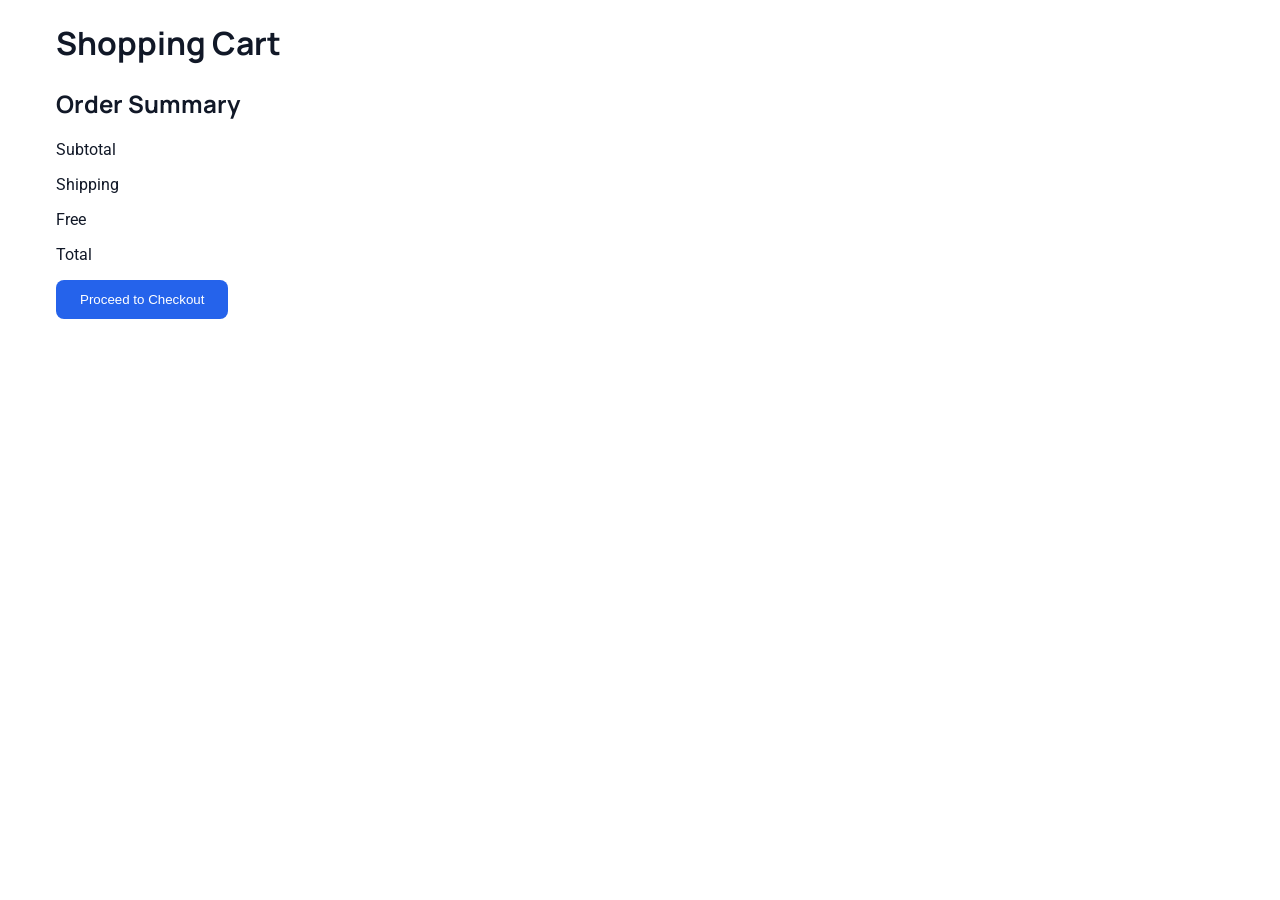
==== cart/index.html @ ae901143 "Add cart items" ====
<!doctype html>
<html lang="en">
  <head>
    <meta charset="UTF-8" />
    <meta name="viewport" content="width=device-width, initial-scale=1.0" />
    <title>Shopping Cart</title>

    <link rel="preconnect" href="https://fonts.googleapis.com" />
    <link rel="preconnect" href="https://fonts.gstatic.com" crossorigin />
    <link
      href="https://fonts.googleapis.com/css2?family=Manrope:wght@200..800&family=Roboto:ital,wght@0,100..900;1,100..900&display=swap"
      rel="stylesheet"
    />

    <link rel="stylesheet" href="../css/style.css" />
    <link rel="stylesheet" href="../css/cart.css" />
  </head>
  <body>
    <main class="cart-page">
      <h1>Shopping Cart</h1>
      <section class="cart-box">
        <section class="cart-items"></section>
        <section class="cart-summary">
          <h2>Order Summary</h2>
          <div class="order-summary">
            <p>Subtotal</p>
            <p class="subtotal"></p>
          </div>
          <div class="order-summary">
            <p>Shipping</p>
            <p>Free</p>
          </div>
          <div class="order-summary">
            <p>Total</p>
            <p class="total-price"></p>
          </div>

          <button class="primary-button checkout-button">
            Proceed to Checkout
          </button>
        </section>
      </section>
    </main>
    <script type="module" src="../js/cart.js"></script>
  </body>
</html>
---- css/style.css ----
.logo img {
  height: 40px;
  width: auto;
  display: block;
}

body {
  font-family: "Roboto", sans-serif;
  color: #111827;
}

h1,
h2 {
  font-family: "Manrope", sans-serif;
}

h1 {
  font-family: "Manrope", sans-serif;
  font-weight: 700;
  color: #111827;
}

/* Buttons */
.primary-button {
  background-color: #2563eb;
  color: #fff;
  border: none;
  border-radius: 8px;
  padding: 12px 24px;
  cursor: pointer;
}

.primary-button:hover {
  background-color: #1d4ed8;
}

.secondary-button {
  height: 3rem;
  background: #fff;
  border: 2px solid #2563eb;
  border-radius: 0.5rem;
  font-family: "Manrope", sans-serif;
  font-size: 1rem;
  font-weight: 600;
  color: #2563eb;
  cursor: pointer;
}

.secondary-button:hover {
  background-color: #2563eb;
  color: #fff;
}
/* Header */
header {
  height: 5rem;
  padding: 0rem 2rem;
  background-color: #f9ece5;
  border-bottom: 1px solid #e5e7eb;
}

/* Nav */
nav {
  display: flex;
  justify-content: space-between;
  align-items: center;
  height: 100%;
}

nav ul {
  display: flex;
  list-style: none;
  gap: 2rem;
}

nav a {
  font-family: "Manrope", sans-serif;
  font-size: 1rem;
  font-weight: 600;
  text-decoration: none;
  color: #111827;
}

/* Main */
main {
  padding: 0 3rem;
}

/* Loading & error message */
.loading-message,
.error-message {
  display: none;
  text-align: center;
  font-family: "Manrope", sans-serif;
  font-size: 1.25rem;
  padding: 2rem;
}

.error-message {
  color: #dc2624;
}
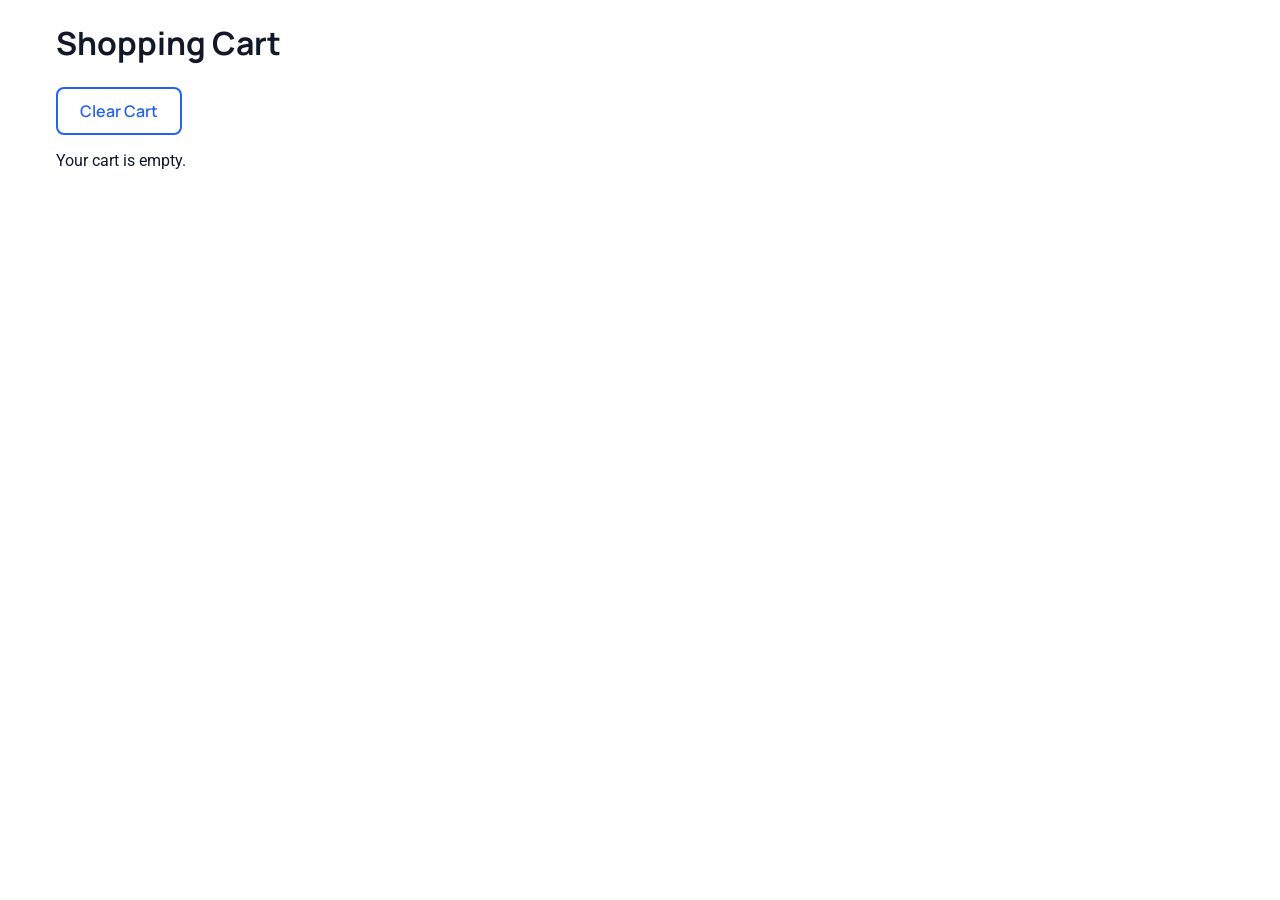
==== commit b452ca15: "Improved cart layout" ====
--- a/cart/index.html
+++ b/cart/index.html
@@ -18,6 +18,9 @@
   <body>
     <main class="cart-page">
       <h1>Shopping Cart</h1>
+
+      <button class="secondary-button clear-cart-button">Clear Cart</button>
+
       <section class="cart-box">
         <section class="cart-items"></section>
         <section class="cart-summary">
@@ -34,10 +37,12 @@
             <p>Total</p>
             <p class="total-price"></p>
           </div>
-
-          <button class="primary-button checkout-button">
+          <a
+            href="../checkout/index.html"
+            class="primary-button checkout-button"
+          >
             Proceed to Checkout
-          </button>
+          </a>
         </section>
       </section>
     </main>
--- a/css/style.css
+++ b/css/style.css
@@ -22,12 +22,15 @@
 
 /* Buttons */
 .primary-button {
+  display: inline-block;
   background-color: #2563eb;
   color: #fff;
   border: none;
   border-radius: 8px;
   padding: 12px 24px;
   cursor: pointer;
+  text-decoration: none;
+  text-align: center;
 }
 
 .primary-button:hover {
--- a/css/cart.css
+++ b/css/cart.css
@@ -0,0 +1,116 @@
+/* Layout */
+.cart-box {
+  display: flex;
+  gap: 2rem;
+  align-items: flex-start;
+}
+
+.cart-items {
+  flex: 1;
+}
+
+.cart-summary {
+  min-width: 300px;
+}
+
+.cart-item {
+  display: flex;
+  gap: 1rem;
+  align-items: center;
+  background-color: #f9ece5;
+  border-radius: 12px;
+  padding: 0.75rem;
+  margin-bottom: 1rem;
+}
+
+.cart-item img {
+  width: 140px;
+  height: 140px;
+  display: block;
+  object-fit: cover;
+  border-radius: 0.5rem;
+}
+.cart-info {
+  display: flex;
+  flex-direction: column;
+  gap: 0.75rem;
+  flex: 1;
+}
+
+.quantity-section {
+  margin-top: 1.5rem;
+}
+
+.cart-quantity {
+  display: flex;
+  align-items: center;
+  gap: 2rem;
+  margin-top: 0.5rem;
+}
+
+.quantity-buttons {
+  display: flex;
+  align-items: center;
+  gap: 0.75rem;
+}
+
+/* Typography */
+.cart-summary h2 {
+  margin: 0 0 1.5rem;
+}
+.cart-info h2,
+.cart-info p {
+  margin: 0;
+}
+
+.quantity-value {
+  min-width: 20px;
+  text-align: center;
+  font-weight: 600;
+}
+
+.order-summary {
+  display: flex;
+  justify-content: space-between;
+  align-items: center;
+  margin-bottom: 1rem;
+}
+
+.order-summary p {
+  margin: 0;
+}
+
+.order-summary:last-of-type {
+  border-top: 1px solid #e5e7eb;
+  padding-top: 1rem;
+  margin-top: 1rem;
+}
+
+/* Components */
+.clear-cart-button {
+  width: 126px;
+  margin-bottom: 1rem;
+}
+
+.quantity-button {
+  width: 2rem;
+  height: 2rem;
+  border: 1px solid #d9d9d9;
+  border-radius: 0.5rem;
+  background-color: #fff;
+  cursor: pointer;
+}
+
+.remove-button {
+  background: none;
+  border: none;
+  padding: 0;
+  cursor: pointer;
+  color: #111827;
+}
+
+.remove-button:hover {
+  text-decoration: underline;
+}
+
+/* Mobile */
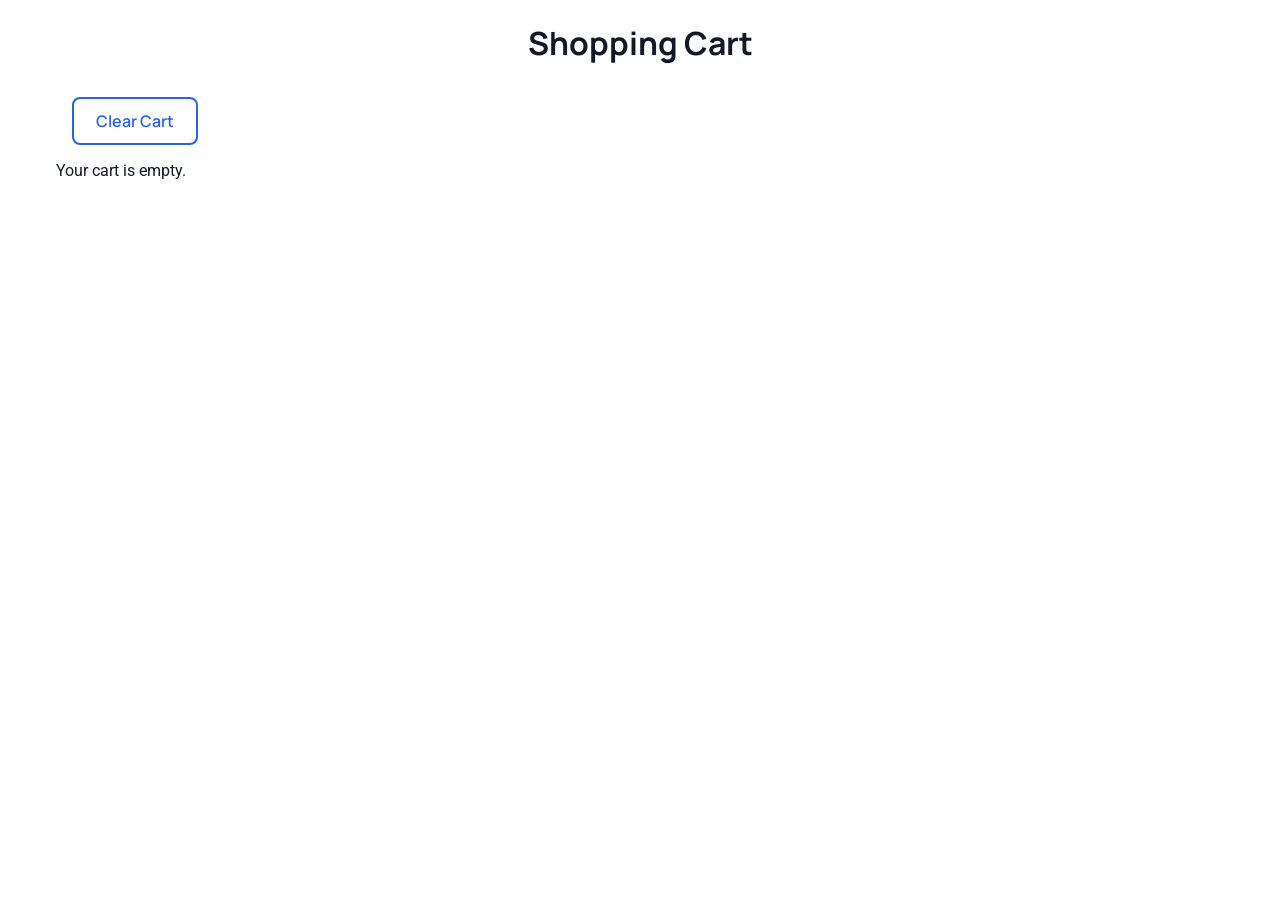
==== commit 4f9cb85e: "Finish shopping cart page" ====
--- a/cart/index.html
+++ b/cart/index.html
@@ -18,9 +18,7 @@
   <body>
     <main class="cart-page">
       <h1>Shopping Cart</h1>
-
       <button class="secondary-button clear-cart-button">Clear Cart</button>
-
       <section class="cart-box">
         <section class="cart-items"></section>
         <section class="cart-summary">
--- a/css/cart.css
+++ b/css/cart.css
@@ -1,4 +1,14 @@
 /* Layout */
+.cart-page {
+  max-width: 1440px;
+  margin: 0 auto;
+}
+
+.cart-page h1 {
+  text-align: center;
+  margin-bottom: 2rem;
+}
+
 .cart-box {
   display: flex;
   gap: 2rem;
@@ -10,6 +20,8 @@
 }
 
 .cart-summary {
+  display: flex;
+  flex-direction: column;
   min-width: 300px;
 }
 
@@ -90,6 +102,7 @@
 .clear-cart-button {
   width: 126px;
   margin-bottom: 1rem;
+  margin-left: 1rem;
 }
 
 .quantity-button {
@@ -114,3 +127,34 @@
 }
 
 /* Mobile */
+@media (max-width: 768px) {
+  .cart-box {
+    flex-direction: column;
+  }
+
+  .cart-summary {
+    width: 100%;
+    min-width: 0;
+  }
+
+  .cart-item {
+    flex-direction: column;
+    align-items: flex-start;
+    max-width: 270px;
+    margin: 0 auto 1rem;
+  }
+
+  .cart-item img {
+    width: 120px;
+    height: 120px;
+  }
+
+  .clear-cart-button {
+    margin-top: 1rem;
+  }
+
+  .checkout-button {
+    margin-top: 1rem;
+    margin-bottom: 0;
+  }
+}
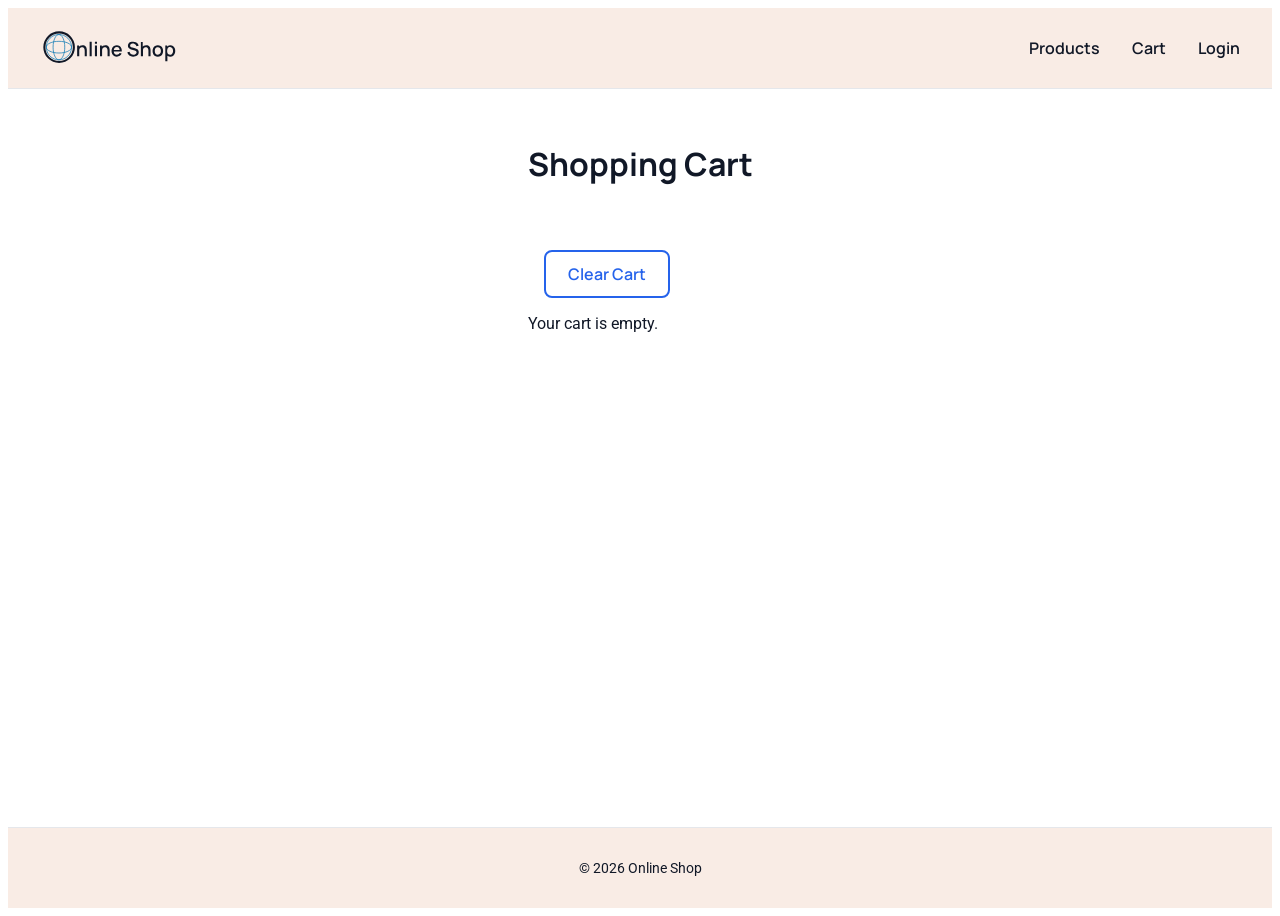
==== commit dc328a26: "Update styling and layout" ====
--- a/cart/index.html
+++ b/cart/index.html
@@ -16,6 +16,19 @@
     <link rel="stylesheet" href="../css/cart.css" />
   </head>
   <body>
+    <header>
+      <nav>
+        <a href="../index.html" class="logo">
+          <img src="../images/Logo.svg" alt="Online Shop" />
+        </a>
+        <ul>
+          <li><a href="../index.html">Products</a></li>
+          <li><a href="cart/index.html">Cart</a></li>
+          <li><a href="../account/login.html" id="login-link">Login</a></li>
+        </ul>
+      </nav>
+    </header>
+
     <main class="cart-page">
       <h1>Shopping Cart</h1>
       <button class="secondary-button clear-cart-button">Clear Cart</button>
@@ -44,6 +57,9 @@
         </section>
       </section>
     </main>
+    <footer>
+      <p>&copy; 2026 Online Shop</p>
+    </footer>
     <script type="module" src="../js/cart.js"></script>
   </body>
 </html>
--- a/css/style.css
+++ b/css/style.css
@@ -7,6 +7,14 @@
 body {
   font-family: "Roboto", sans-serif;
   color: #111827;
+  min-height: 100vh;
+  display: flex;
+  flex-direction: column;
+}
+
+main {
+  flex: 1;
+  padding: 0 3rem;
 }
 
 h1,
@@ -14,10 +22,24 @@
   font-family: "Manrope", sans-serif;
 }
 
+h2 {
+  font-weight: 600;
+}
+
+h3 {
+  font-family: "Manrope", sans-serif;
+  font-weight: 500;
+}
 h1 {
   font-family: "Manrope", sans-serif;
   font-weight: 700;
   color: #111827;
+}
+
+.cart-page h1,
+.checkout-page h1 {
+  text-align: center;
+  margin-bottom: 4rem;
 }
 
 /* Buttons */
@@ -83,9 +105,19 @@
   color: #111827;
 }
 
-/* Main */
-main {
-  padding: 0 3rem;
+nav a:hover {
+  color: #2563eb;
+}
+
+.cart-link {
+  white-space: nowrap;
+}
+
+.cart-count {
+  color: #2563eb;
+  font-size: 0.75rem;
+  font-weight: 700;
+  margin-left: 4px;
 }
 
 /* Loading & error message */
@@ -101,3 +133,64 @@
 .error-message {
   color: #dc2624;
 }
+
+/* Account Form */
+.account-form {
+  display: flex;
+  flex-direction: column;
+  width: 100%;
+  max-width: 320px;
+  margin-top: 2rem;
+}
+
+.account-form label {
+  margin-bottom: 0.5rem;
+  font-family: "Manrope", sans-serif;
+  font-weight: 600;
+}
+
+.account-form input {
+  margin-bottom: 1.5rem;
+  padding: 0.75rem 1rem;
+  border: 1px solid #d1d5db;
+  font-size: 1rem;
+  border-radius: 8px;
+  width: 100%;
+  box-sizing: border-box;
+}
+
+.account-form .primary-button {
+  margin-top: 0.5rem;
+  align-self: center;
+  width: 160px;
+}
+
+.account-link {
+  margin-top: 1rem;
+  font-size: 14px;
+  align-self: center;
+  text-align: center;
+}
+
+.account-link a {
+  color: #2563eb;
+  text-decoration: none;
+}
+
+.message {
+  color: red;
+}
+
+/* Footer */
+footer {
+  margin-top: auto;
+  padding: 2rem;
+  background-color: #f9ece5;
+  border-top: 1px solid #e5e7eb;
+  text-align: center;
+}
+
+footer p {
+  margin: 0;
+  font-size: 14px;
+}
--- a/css/cart.css
+++ b/css/cart.css
@@ -2,11 +2,7 @@
 .cart-page {
   max-width: 1440px;
   margin: 0 auto;
-}
-
-.cart-page h1 {
-  text-align: center;
-  margin-bottom: 2rem;
+  padding-top: 2rem;
 }
 
 .cart-box {
@@ -155,6 +151,6 @@
 
   .checkout-button {
     margin-top: 1rem;
-    margin-bottom: 0;
+    margin-bottom: 4rem;
   }
 }
